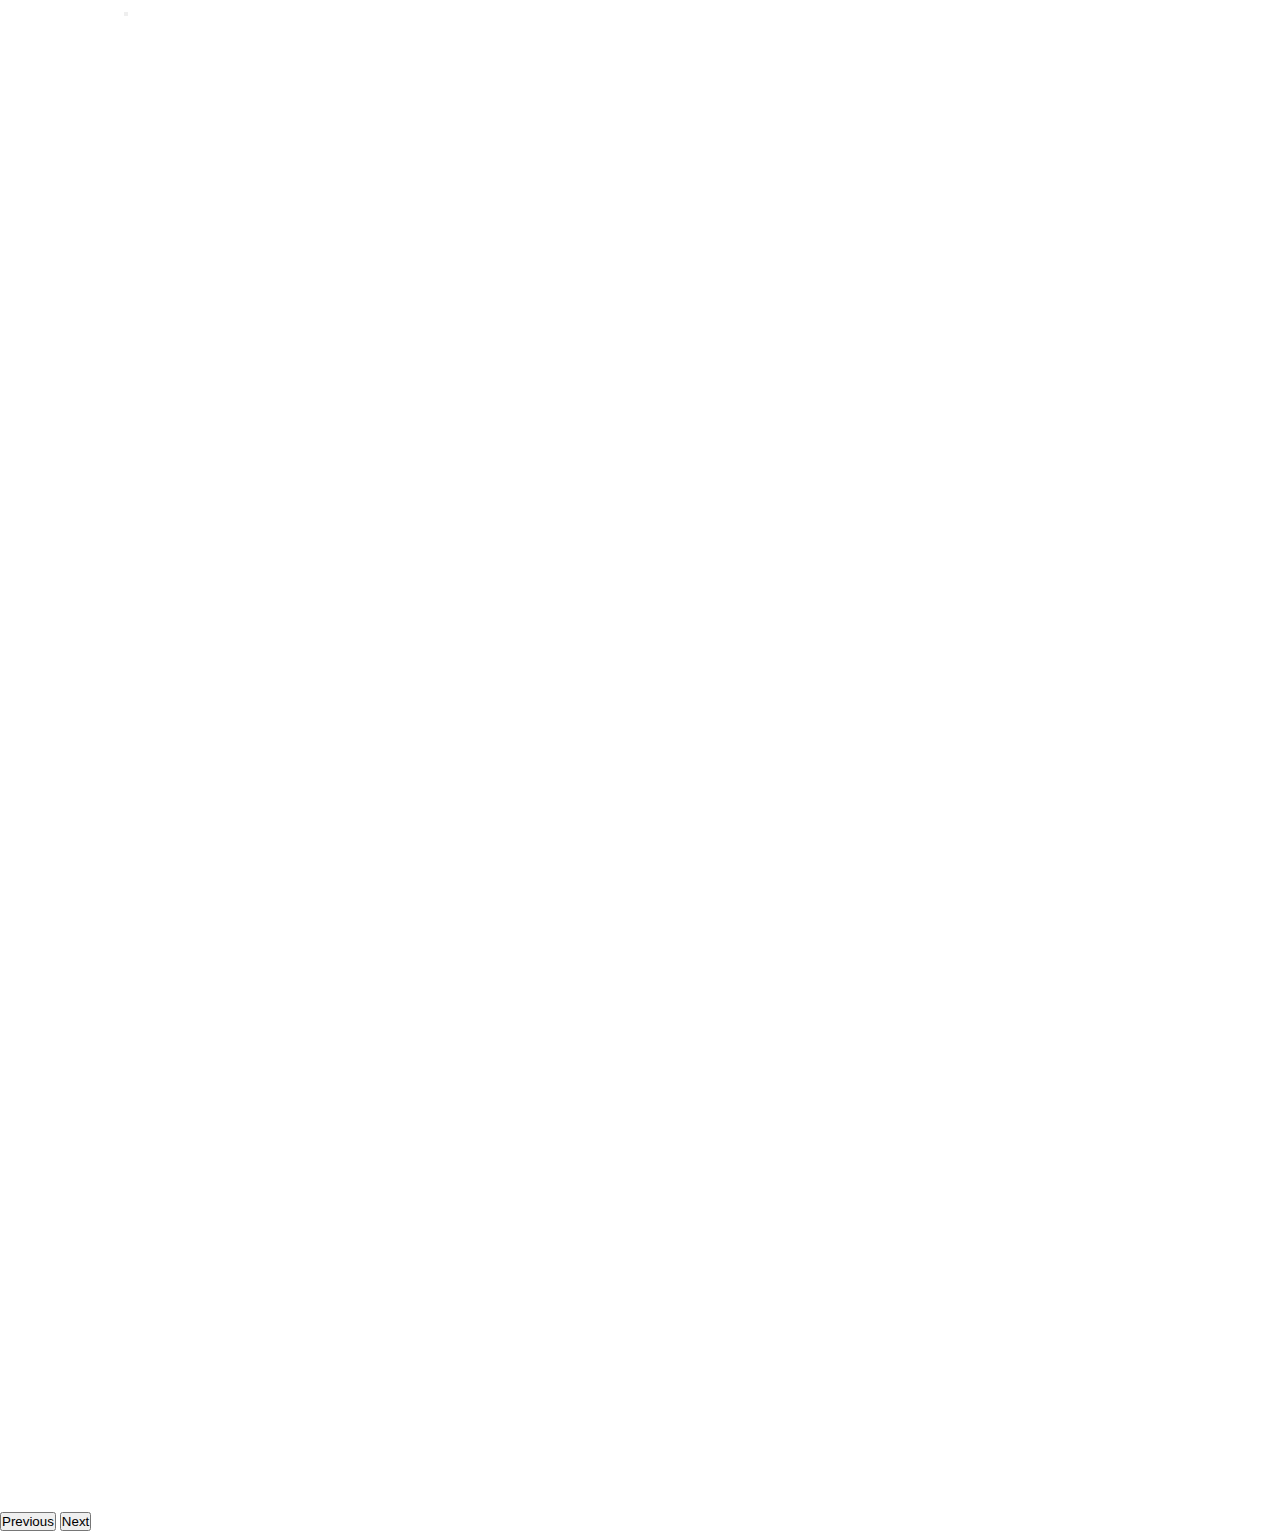
==== index.html @ 581816e5 "started working on main page" ====
<!doctype html>
<html lang="en">

<head>
    <!-- Required meta tags -->
    <meta charset="utf-8">
    <meta name="viewport" content="width=device-width, initial-scale=1, shrink-to-fit=no">

    <!-- Bootstrap CSS -->
    <link rel="stylesheet" href="https://cdn.jsdelivr.net/npm/bootstrap@4.6.2/dist/css/bootstrap.min.css"
        integrity="sha384-xOolHFLEh07PJGoPkLv1IbcEPTNtaed2xpHsD9ESMhqIYd0nLMwNLD69Npy4HI+N" crossorigin="anonymous">

    <title>Hello, world!</title>
    <link rel="stylesheet" href="./assets/css/style.css">
</head>

<body>
    <!-- navbar starts here  -->
    <header class="appHeader">
        <nav class="navbar navbar-expand-lg navbar-dark bg-dark">
            <a class="navbar-brand" href="index.html">
                <img class="w-100"
                    src="https://static-assets-web.flixcart.com/fk-p-linchpin-web/fk-cp-zion/img/fk-plus_3b0baa.png"
                    alt="">
            </a>
            <button class="navbar-toggler" type="button" data-toggle="collapse" data-target="#navbarSupportedContent"
                aria-controls="navbarSupportedContent" aria-expanded="false" aria-label="Toggle navigation">
                <span class="navbar-toggler-icon"></span>
            </button>

            <div class="collapse navbar-collapse" id="navbarSupportedContent">
                <ul class="navbar-nav ml-auto">
                    <li class="nav-item active">
                        <a class="nav-link" href="#">Home <span class="sr-only">(current)</span></a>
                    </li>
                    <li class="nav-item">
                        <a class="nav-link" href="#">about us</a>
                    </li>
                    <li class="nav-item">
                        <a class="nav-link" href="#">services</a>
                    </li>
                    <li class="nav-item">
                        <a class="nav-link" href="#">blogs</a>
                    </li>
                    <li class="nav-item">
                        <a class="nav-link" href="#">contact us</a>
                    </li>

                </ul>

            </div>
        </nav>
    </header>

    <!-- slider section  -->
    <div id="carouselExampleIndicators" class="carousel slide" data-ride="carousel">
        <ol class="carousel-indicators">
            <li data-target="#carouselExampleIndicators" data-slide-to="0" class="active"></li>
            <li data-target="#carouselExampleIndicators" data-slide-to="1"></li>
            <li data-target="#carouselExampleIndicators" data-slide-to="2"></li>
        </ol>
        <div class="carousel-inner">
            <div class="carousel-item active">
                <!-- <img src="..." class="d-block w-100" alt="..."> -->
            </div>
            <div class="carousel-item">
                <!-- <img src="..." class="d-block w-100" alt="..."> -->
            </div>
            <div class="carousel-item">
                <!-- <img src="..." class="d-block w-100" alt="..."> -->
            </div>
        </div>
        <button class="carousel-control-prev" type="button" data-target="#carouselExampleIndicators" data-slide="prev">
            <span class="carousel-control-prev-icon" aria-hidden="true"></span>
            <span class="sr-only">Previous</span>
        </button>
        <button class="carousel-control-next" type="button" data-target="#carouselExampleIndicators" data-slide="next">
            <span class="carousel-control-next-icon" aria-hidden="true"></span>
            <span class="sr-only">Next</span>
        </button>
    </div>






    <!-- Optional JavaScript; choose one of the two! -->

    <!-- Option 1: jQuery and Bootstrap Bundle (includes Popper) -->
    <script src="https://cdn.jsdelivr.net/npm/jquery@3.5.1/dist/jquery.slim.min.js"
        integrity="sha384-DfXdz2htPH0lsSSs5nCTpuj/zy4C+OGpamoFVy38MVBnE+IbbVYUew+OrCXaRkfj"
        crossorigin="anonymous"></script>
    <script src="https://cdn.jsdelivr.net/npm/bootstrap@4.6.2/dist/js/bootstrap.bundle.min.js"
        integrity="sha384-Fy6S3B9q64WdZWQUiU+q4/2Lc9npb8tCaSX9FK7E8HnRr0Jz8D6OP9dO5Vg3Q9ct"
        crossorigin="anonymous"></script>

    <!-- Option 2: Separate Popper and Bootstrap JS -->
    <!--
    <script src="https://cdn.jsdelivr.net/npm/jquery@3.5.1/dist/jquery.slim.min.js" integrity="sha384-DfXdz2htPH0lsSSs5nCTpuj/zy4C+OGpamoFVy38MVBnE+IbbVYUew+OrCXaRkfj" crossorigin="anonymous"></script>
    <script src="https://cdn.jsdelivr.net/npm/popper.js@1.16.1/dist/umd/popper.min.js" integrity="sha384-9/reFTGAW83EW2RDu2S0VKaIzap3H66lZH81PoYlFhbGU+6BZp6G7niu735Sk7lN" crossorigin="anonymous"></script>
    <script src="https://cdn.jsdelivr.net/npm/bootstrap@4.6.2/dist/js/bootstrap.min.js" integrity="sha384-+sLIOodYLS7CIrQpBjl+C7nPvqq+FbNUBDunl/OZv93DB7Ln/533i8e/mZXLi/P+" crossorigin="anonymous"></script>
    -->
</body>

</html>
---- assets/css/style.css ----
* {
    padding: 0;
    margin: 0;
    box-sizing: border-box;
}


/* css for navbar  */

.appHeader .navbar-dark .navbar-nav .nav-link {
    color: #fff;
    text-transform: uppercase;
}

.appHeader .navbar-brand {
    width: 120px;
    display: inline-block;
}
.carousel-item{
    height: 450px;
}
.carousel-item img {
    height: 100%;
    object-fit: cover;
}
.carousel-item{
    background-repeat: no-repeat;
    background-size: cover;
    background-position: center;
}
.carousel-item:nth-child(1){
    background-image: url(https://iamrk-js.github.io/bootstrap4/assets/images/image1.jpg);
}
.carousel-item:nth-child(2){
    background-image: url(https://iamrk-js.github.io/bootstrap4/assets/images/image2.jpg);
}
.carousel-item:nth-child(3){
    background-image: url(https://iamrk-js.github.io/bootstrap4/assets/images/image3.jpg);
}

/* .navbar-brand img{
    width: 100%;
} */
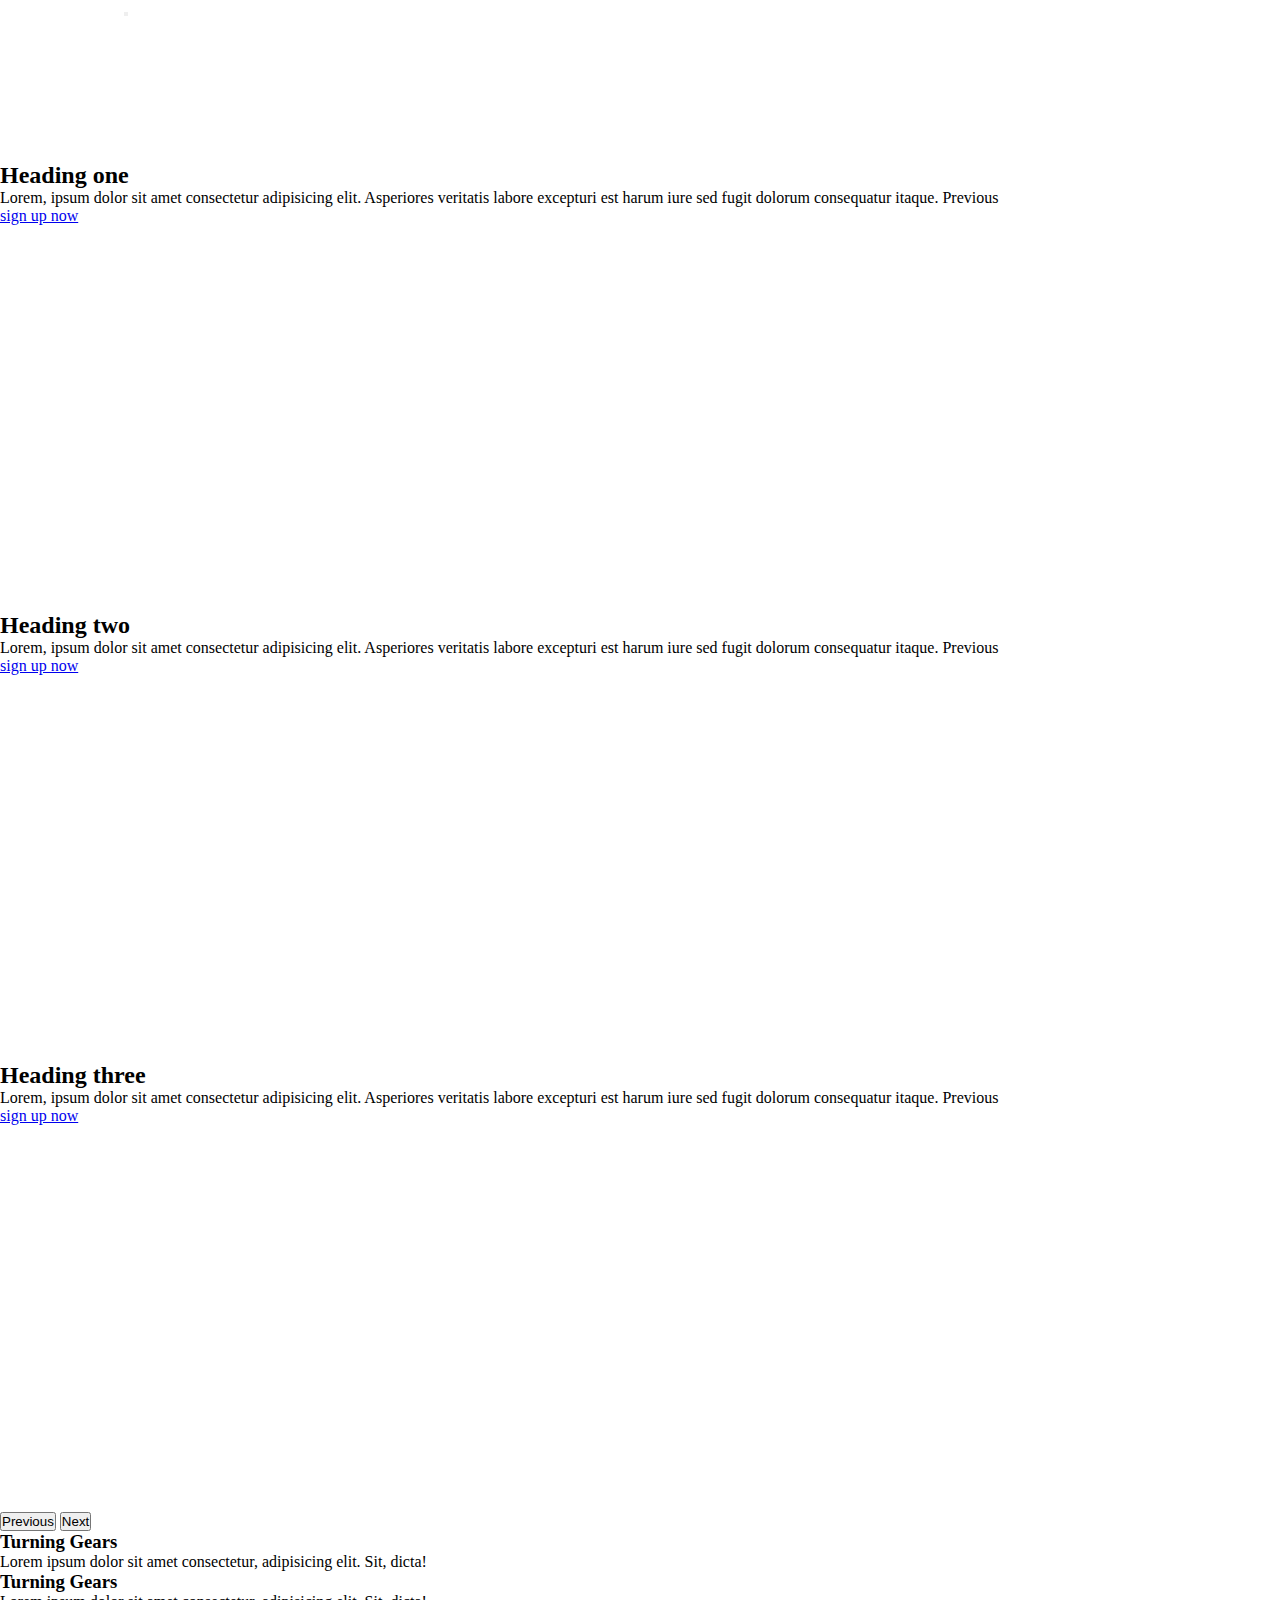
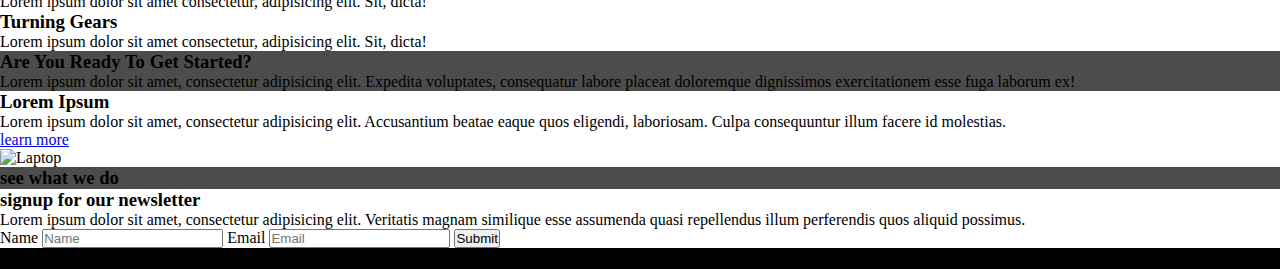
==== commit b5b57a86: "main page completed" ====
--- a/index.html
+++ b/index.html
@@ -7,10 +7,13 @@
     <meta name="viewport" content="width=device-width, initial-scale=1, shrink-to-fit=no">
 
     <!-- Bootstrap CSS -->
+    <title>Hello, world!</title>
     <link rel="stylesheet" href="https://cdn.jsdelivr.net/npm/bootstrap@4.6.2/dist/css/bootstrap.min.css"
         integrity="sha384-xOolHFLEh07PJGoPkLv1IbcEPTNtaed2xpHsD9ESMhqIYd0nLMwNLD69Npy4HI+N" crossorigin="anonymous">
 
-    <title>Hello, world!</title>
+    <link rel="stylesheet" href="https://cdnjs.cloudflare.com/ajax/libs/font-awesome/6.2.1/css/all.min.css"
+        integrity="sha512-MV7K8+y+gLIBoVD59lQIYicR65iaqukzvf/nwasF0nqhPay5w/9lJmVM2hMDcnK1OnMGCdVK+iQrJ7lzPJQd1w=="
+        crossorigin="anonymous" referrerpolicy="no-referrer" />
     <link rel="stylesheet" href="./assets/css/style.css">
 </head>
 
@@ -53,34 +56,186 @@
     </header>
 
     <!-- slider section  -->
-    <div id="carouselExampleIndicators" class="carousel slide" data-ride="carousel">
-        <ol class="carousel-indicators">
-            <li data-target="#carouselExampleIndicators" data-slide-to="0" class="active"></li>
-            <li data-target="#carouselExampleIndicators" data-slide-to="1"></li>
-            <li data-target="#carouselExampleIndicators" data-slide-to="2"></li>
-        </ol>
-        <div class="carousel-inner">
-            <div class="carousel-item active">
-                <!-- <img src="..." class="d-block w-100" alt="..."> -->
-            </div>
-            <div class="carousel-item">
-                <!-- <img src="..." class="d-block w-100" alt="..."> -->
-            </div>
-            <div class="carousel-item">
-                <!-- <img src="..." class="d-block w-100" alt="..."> -->
-            </div>
-        </div>
-        <button class="carousel-control-prev" type="button" data-target="#carouselExampleIndicators" data-slide="prev">
-            <span class="carousel-control-prev-icon" aria-hidden="true"></span>
-            <span class="sr-only">Previous</span>
-        </button>
-        <button class="carousel-control-next" type="button" data-target="#carouselExampleIndicators" data-slide="next">
-            <span class="carousel-control-next-icon" aria-hidden="true"></span>
-            <span class="sr-only">Next</span>
-        </button>
-    </div>
-
-
+    <section class="brandSlider">
+        <div id="carouselExampleIndicators" class="carousel slide " data-ride="carousel">
+            <ol class="carousel-indicators">
+                <li data-target="#carouselExampleIndicators" data-slide-to="0" class="active"></li>
+                <li data-target="#carouselExampleIndicators" data-slide-to="1"></li>
+                <li data-target="#carouselExampleIndicators" data-slide-to="2"></li>
+            </ol>
+            <div class="carousel-inner">
+                <div class="carousel-item active">
+                    <div class="carousel-caption text-right">
+                        <h2 class="text-capitalize  display-3">Heading one</h2>
+                        <p class="py-2">
+                            Lorem, ipsum dolor sit amet consectetur adipisicing elit. Asperiores veritatis labore
+                            excepturi
+                            est harum iure sed fugit dolorum consequatur itaque. Previous
+                        </p>
+                        <a href="javascript:;" class="btn btn-danger btn-lg text-capitalize">
+                            sign up now
+                        </a>
+                    </div>
+                </div>
+                <div class="carousel-item">
+                    <div class="carousel-caption">
+                        <h2 class="text-capitalize display-3">Heading two</h2>
+                        <p class="py-2">
+                            Lorem, ipsum dolor sit amet consectetur adipisicing elit. Asperiores veritatis labore
+                            excepturi
+                            est harum iure sed fugit dolorum consequatur itaque. Previous
+                        </p>
+                        <a href="javascript:;" class="btn btn-primary btn-lg text-capitalize">
+                            sign up now
+                        </a>
+                    </div>
+                </div>
+                <div class="carousel-item">
+                    <div class="carousel-caption text-right">
+                        <h2 class="text-capitalize display-3">Heading three</h2>
+                        <p class="py-2">
+                            Lorem, ipsum dolor sit amet consectetur adipisicing elit. Asperiores veritatis labore
+                            excepturi
+                            est harum iure sed fugit dolorum consequatur itaque. Previous
+                        </p>
+                        <a href="javascript:;" class="btn btn-success btn-lg text-capitalize">
+                            sign up now
+                        </a>
+                    </div>
+                </div>
+            </div>
+            <button class="carousel-control-prev" type="button" data-target="#carouselExampleIndicators"
+                data-slide="prev">
+                <span class="carousel-control-prev-icon" aria-hidden="true"></span>
+                <span class="sr-only">Previous</span>
+            </button>
+            <button class="carousel-control-next" type="button" data-target="#carouselExampleIndicators"
+                data-slide="next">
+                <span class="carousel-control-next-icon" aria-hidden="true"></span>
+                <span class="sr-only">Next</span>
+            </button>
+        </div>
+    </section>
+
+    <!-- homeIcons Section  -->
+    <section class="homeIcons py-5">
+        <div class="container">
+            <div class="row text-center">
+                <div class="col-md-4">
+                    <div class="myThumbnail">
+                        <i class="fa fa-cog fa-3x mb-2"></i>
+                        <h3>Turning Gears</h3>
+                        <p>
+                            Lorem ipsum dolor sit amet consectetur, adipisicing elit. Sit, dicta!
+                        </p>
+                    </div>
+                </div>
+                <div class="col-md-4">
+
+                    <div class="myThumbnail">
+                        <i class="fa fa-cloud  fa-3x mb-2"></i>
+                        <h3>Turning Gears</h3>
+                        <p>
+                            Lorem ipsum dolor sit amet consectetur, adipisicing elit. Sit, dicta!
+                        </p>
+                    </div>
+                </div>
+                <div class="col-md-4">
+
+                    <div class="myThumbnail">
+                        <i class="fa-solid fa-cart-plus fa-3x mb-2"></i>
+                        <h3>Turning Gears</h3>
+                        <p>
+                            Lorem ipsum dolor sit amet consectetur, adipisicing elit. Sit, dicta!
+                        </p>
+                    </div>
+                </div>
+            </div>
+        </div>
+    </section>
+
+    <section class="homeHeading py-5">
+        <div class="container">
+            <div class="row">
+                <div class="col-12 text-white text-center">
+                    <h3>Are You Ready To Get Started?</h3>
+                    <p>
+                        Lorem ipsum dolor sit amet, consectetur adipisicing elit. Expedita voluptates, consequatur
+                        labore placeat doloremque dignissimos exercitationem esse fuga laborum ex!
+                    </p>
+                </div>
+            </div>
+        </div>
+    </section>
+    <!-- info section  -->
+    <section class="py-5 info">
+        <div class="container">
+            <div class="row">
+                <div class="col-md-6 align-self-center">
+                    <h3>
+                        Lorem Ipsum
+                    </h3>
+                    <p>
+                        Lorem ipsum dolor sit amet, consectetur adipisicing elit. Accusantium beatae eaque quos
+                        eligendi, laboriosam. Culpa consequuntur illum facere id molestias.
+                    </p>
+                    <a href="javascript:;" class="btn btn-outline-danger btn-lg">learn more</a>
+                </div>
+                <div class="col-md-6">
+                    <img class="img-fluid" src="https://iamrk-js.github.io/bootstrap4/assets/images/laptop.png"
+                        alt="Laptop">
+                </div>
+            </div>
+        </div>
+    </section>
+
+    <!-- video section  -->
+    <section class="video py-5">
+        <div class="container">
+            <div class="row">
+                <div class="col text-center text-white">
+                    <a href="javascript:;">
+                        <i class="fa fa-play fa-3x text-white"></i>
+                    </a>
+                    <h3 class="text-capitalize my-3">
+                        see what we do
+                    </h3>
+                </div>
+            </div>
+        </div>
+    </section>
+
+    <section class="py-5">
+
+    </section>
+
+    <section class="news bg-dark text-center text-white py-5">
+        <div class="container">
+            <div class="row">
+                <div class="col">
+                    <h3 class="text-capitalize">
+                        signup for our newsletter
+                    </h3>
+                    <p class="my-4">
+                        Lorem ipsum dolor sit amet, consectetur adipisicing elit. Veritatis magnam similique esse
+                        assumenda quasi repellendus illum perferendis quos aliquid possimus.
+                    </p>
+                    <form class="form-inline justify-content-center">
+                        <label for="name" class="sr-only">Name</label>
+                        <input type="text" placeholder="Name" id="name" class="form-control mb-2 mb-sm-0">
+                        <label for="email" class="sr-only">Email</label>
+                        <input type="text" placeholder="Email" id="email" class="form-control mx-2 mb-2 mb-sm-0">
+                        <button type="submit" class="btn btn-primary">Submit</button>
+                    </form>
+                </div>
+            </div>
+        </div>
+    </section>
+    <footer class="footer text-white text-center py-4">
+        <p class="m-0">
+            The Ultimate Coders 2022
+        </p>
+    </footer>
 
 
 
--- a/assets/css/style.css
+++ b/assets/css/style.css
@@ -16,28 +16,73 @@
     width: 120px;
     display: inline-block;
 }
-.carousel-item{
+
+.brandSlider .carousel-item {
     height: 450px;
 }
-.carousel-item img {
+
+.brandSlider .carousel-item img {
     height: 100%;
     object-fit: cover;
 }
-.carousel-item{
+
+.brandSlider .carousel-item {
     background-repeat: no-repeat;
     background-size: cover;
     background-position: center;
 }
-.carousel-item:nth-child(1){
+
+.brandSlider .carousel-item:nth-child(1) {
     background-image: url(https://iamrk-js.github.io/bootstrap4/assets/images/image1.jpg);
 }
-.carousel-item:nth-child(2){
+
+.brandSlider .carousel-item:nth-child(2) {
     background-image: url(https://iamrk-js.github.io/bootstrap4/assets/images/image2.jpg);
 }
-.carousel-item:nth-child(3){
+
+.brandSlider .carousel-item:nth-child(3) {
     background-image: url(https://iamrk-js.github.io/bootstrap4/assets/images/image3.jpg);
 }
 
-/* .navbar-brand img{
+
+.brandSlider .carousel-caption {
+    bottom: auto;
+    top: 20%;
+}
+
+
+
+/* homeHeading css  */
+
+.homeHeading, .video {
+    background-image: url('https://iamrk-js.github.io/bootstrap4/assets/images/lights.jpg');
+    background-repeat: no-repeat;
+    background-position: center;
+    background-attachment: fixed;
+    position: relative;
+}
+.homeHeading::before, .video::before {
+    content: '';
+    position: absolute;
+    background: rgba(0,0,0,.7);
+    height: 100%;
     width: 100%;
-} */+    top: 0;
+    left: 0;
+}
+.homeHeading .row{
+    z-index: 10;
+}
+
+
+/* video css  */
+
+.video{
+   background-image: url('https://iamrk-js.github.io/bootstrap4/assets/images/media.jpg');
+}
+
+
+.footer{
+   background-color: #000;
+   font-size: 18px;
+}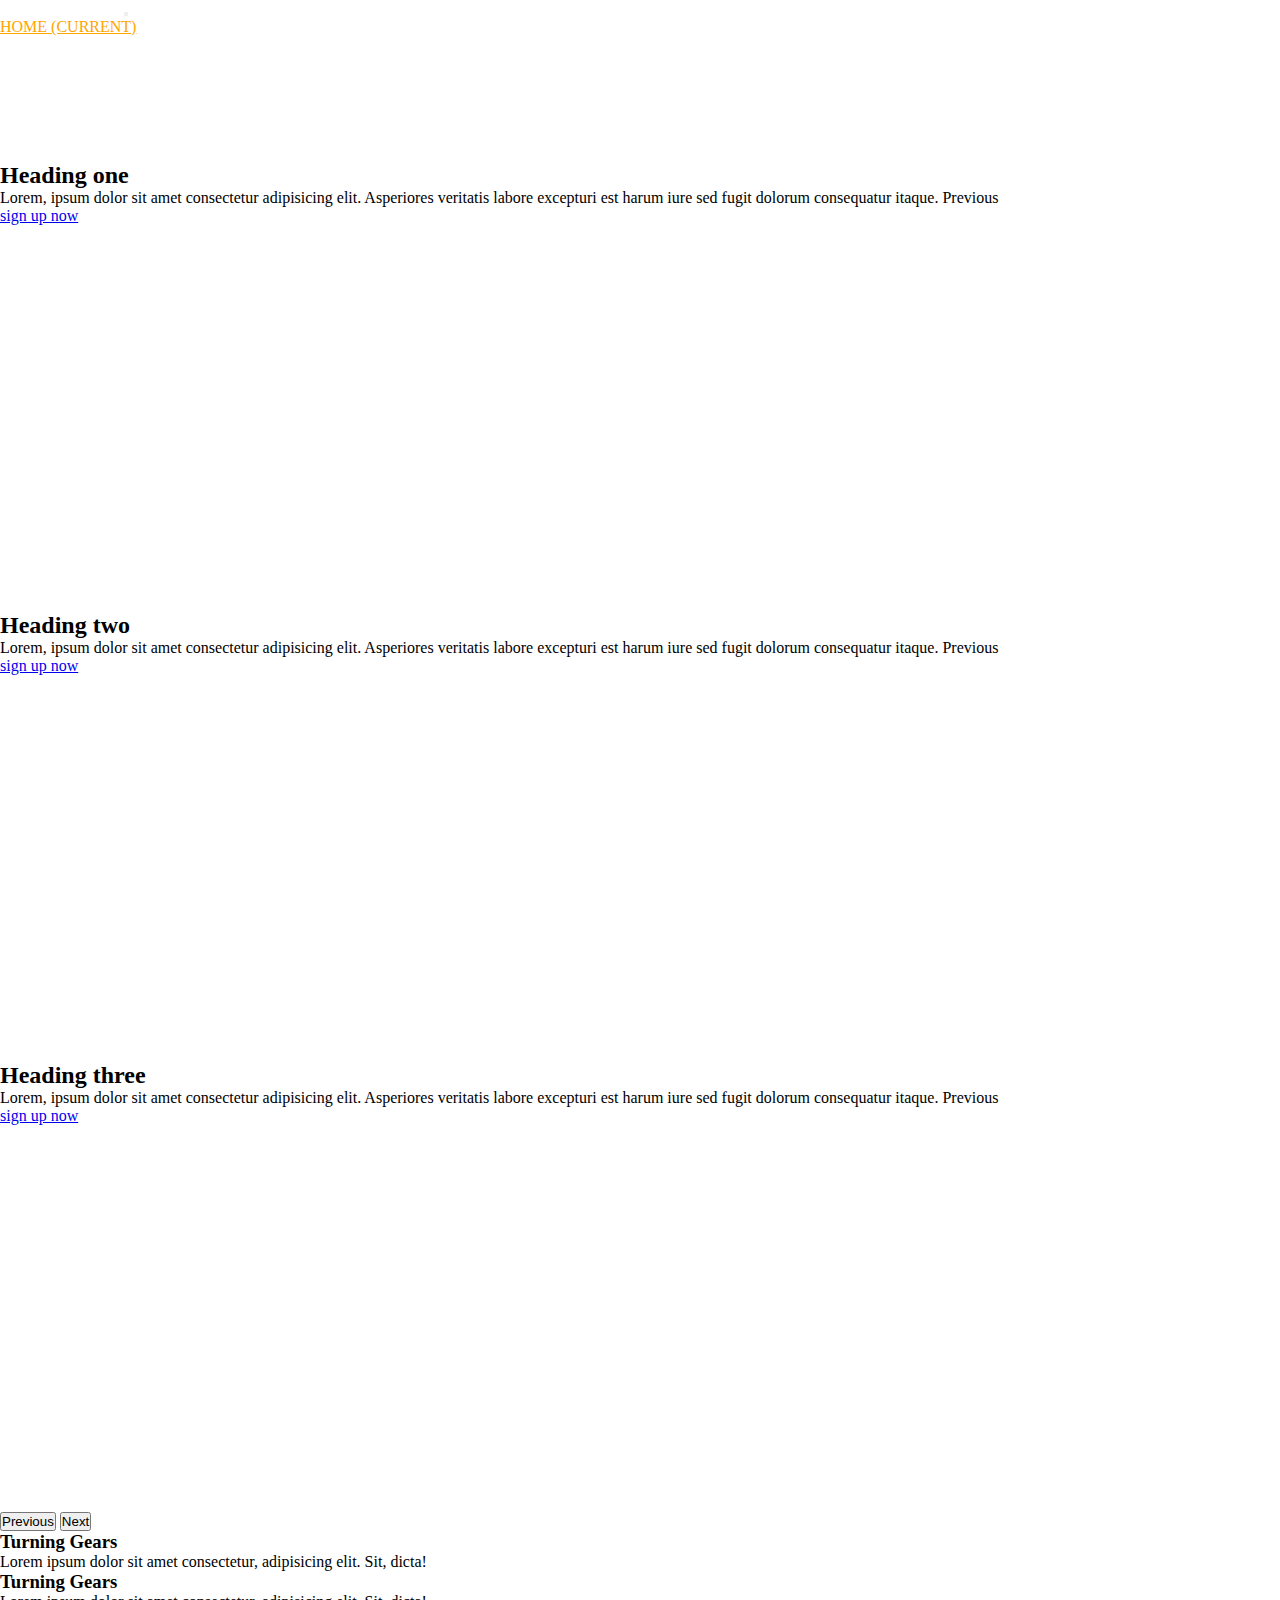
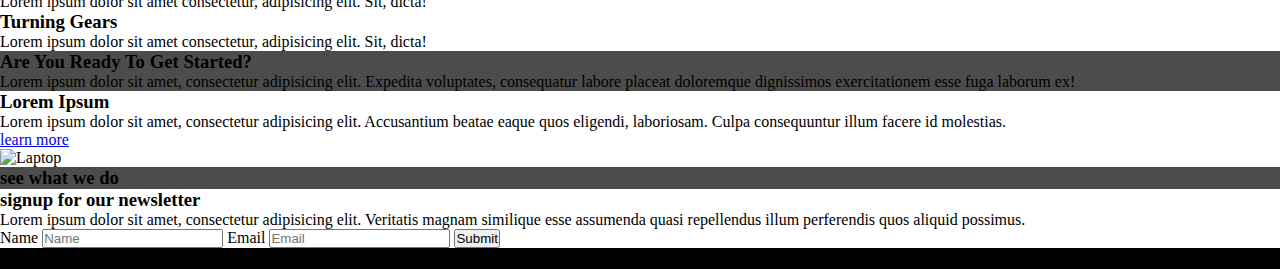
==== commit 8ea36951: "finilize layout" ====
--- a/index.html
+++ b/index.html
@@ -7,7 +7,7 @@
     <meta name="viewport" content="width=device-width, initial-scale=1, shrink-to-fit=no">
 
     <!-- Bootstrap CSS -->
-    <title>Hello, world!</title>
+    <title>Bootstrap 4 - Home</title>
     <link rel="stylesheet" href="https://cdn.jsdelivr.net/npm/bootstrap@4.6.2/dist/css/bootstrap.min.css"
         integrity="sha384-xOolHFLEh07PJGoPkLv1IbcEPTNtaed2xpHsD9ESMhqIYd0nLMwNLD69Npy4HI+N" crossorigin="anonymous">
 
@@ -34,19 +34,19 @@
             <div class="collapse navbar-collapse" id="navbarSupportedContent">
                 <ul class="navbar-nav ml-auto">
                     <li class="nav-item active">
-                        <a class="nav-link" href="#">Home <span class="sr-only">(current)</span></a>
-                    </li>
-                    <li class="nav-item">
-                        <a class="nav-link" href="#">about us</a>
-                    </li>
-                    <li class="nav-item">
-                        <a class="nav-link" href="#">services</a>
-                    </li>
-                    <li class="nav-item">
-                        <a class="nav-link" href="#">blogs</a>
-                    </li>
-                    <li class="nav-item">
-                        <a class="nav-link" href="#">contact us</a>
+                        <a class="nav-link" href="index.html">Home <span class="sr-only">(current)</span></a>
+                    </li>
+                    <li class="nav-item">
+                        <a class="nav-link" href="aboutus.html">about us</a>
+                    </li>
+                    <li class="nav-item">
+                        <a class="nav-link" href="services.html">services</a>
+                    </li>
+                    <li class="nav-item">
+                        <a class="nav-link" href="blogs.html">blogs</a>
+                    </li>
+                    <li class="nav-item">
+                        <a class="nav-link" href="contactus.html">contact us</a>
                     </li>
 
                 </ul>
@@ -171,7 +171,7 @@
     <section class="py-5 info">
         <div class="container">
             <div class="row">
-                <div class="col-md-6 align-self-center">
+                <div class="col-md-6 align-self-center  mb-3 mb-md-0">
                     <h3>
                         Lorem Ipsum
                     </h3>
@@ -224,7 +224,7 @@
                         <label for="name" class="sr-only">Name</label>
                         <input type="text" placeholder="Name" id="name" class="form-control mb-2 mb-sm-0">
                         <label for="email" class="sr-only">Email</label>
-                        <input type="text" placeholder="Email" id="email" class="form-control mx-2 mb-2 mb-sm-0">
+                        <input type="text" placeholder="Email" id="email" class="form-control mx-0 mx-md-2 mb-2 mb-sm-0">
                         <button type="submit" class="btn btn-primary">Submit</button>
                     </form>
                 </div>
--- a/assets/css/style.css
+++ b/assets/css/style.css
@@ -5,7 +5,14 @@
 }
 
 
+
 /* css for navbar  */
+.appHeader .navbar-nav .active>.nav-link,
+.appHeader .navbar-nav .nav-link.active,
+.appHeader .navbar-nav .nav-link.show,
+.appHeader .navbar-nav .show>.nav-link {
+    color: orange !important;
+}
 
 .appHeader .navbar-dark .navbar-nav .nav-link {
     color: #fff;
@@ -54,35 +61,63 @@
 
 /* homeHeading css  */
 
-.homeHeading, .video {
+.homeHeading,
+.video {
     background-image: url('https://iamrk-js.github.io/bootstrap4/assets/images/lights.jpg');
     background-repeat: no-repeat;
-    background-position: center;
+    /* background-position: center; */
     background-attachment: fixed;
     position: relative;
 }
-.homeHeading::before, .video::before {
+
+.homeHeading::before,
+.video::before {
     content: '';
     position: absolute;
-    background: rgba(0,0,0,.7);
+    background: rgba(0, 0, 0, .7);
     height: 100%;
     width: 100%;
     top: 0;
     left: 0;
 }
-.homeHeading .row{
+
+.homeHeading .row {
     z-index: 10;
 }
 
 
 /* video css  */
 
-.video{
-   background-image: url('https://iamrk-js.github.io/bootstrap4/assets/images/media.jpg');
+.video {
+    background-image: url('https://iamrk-js.github.io/bootstrap4/assets/images/media.jpg');
+}
+
+/* ########### services page css ######### */
+.faq .card {
+    background-color: transparent;
+    margin-bottom: 10px;
+}
+
+/* .faq .card button.btn-link {
+    color: #fff;
+    text-decoration: none;
+    width: 100%;
+    text-align: left;
+} */
+
+
+
+
+.footer {
+    background-color: #000;
+    font-size: 18px;
 }
 
 
-.footer{
-   background-color: #000;
-   font-size: 18px;
+/* // responsive css  */
+
+@media all and (max-width:768px) {
+    .brandSlider .carousel-caption h2{
+        font-size: 2.4rem
+    }
 }